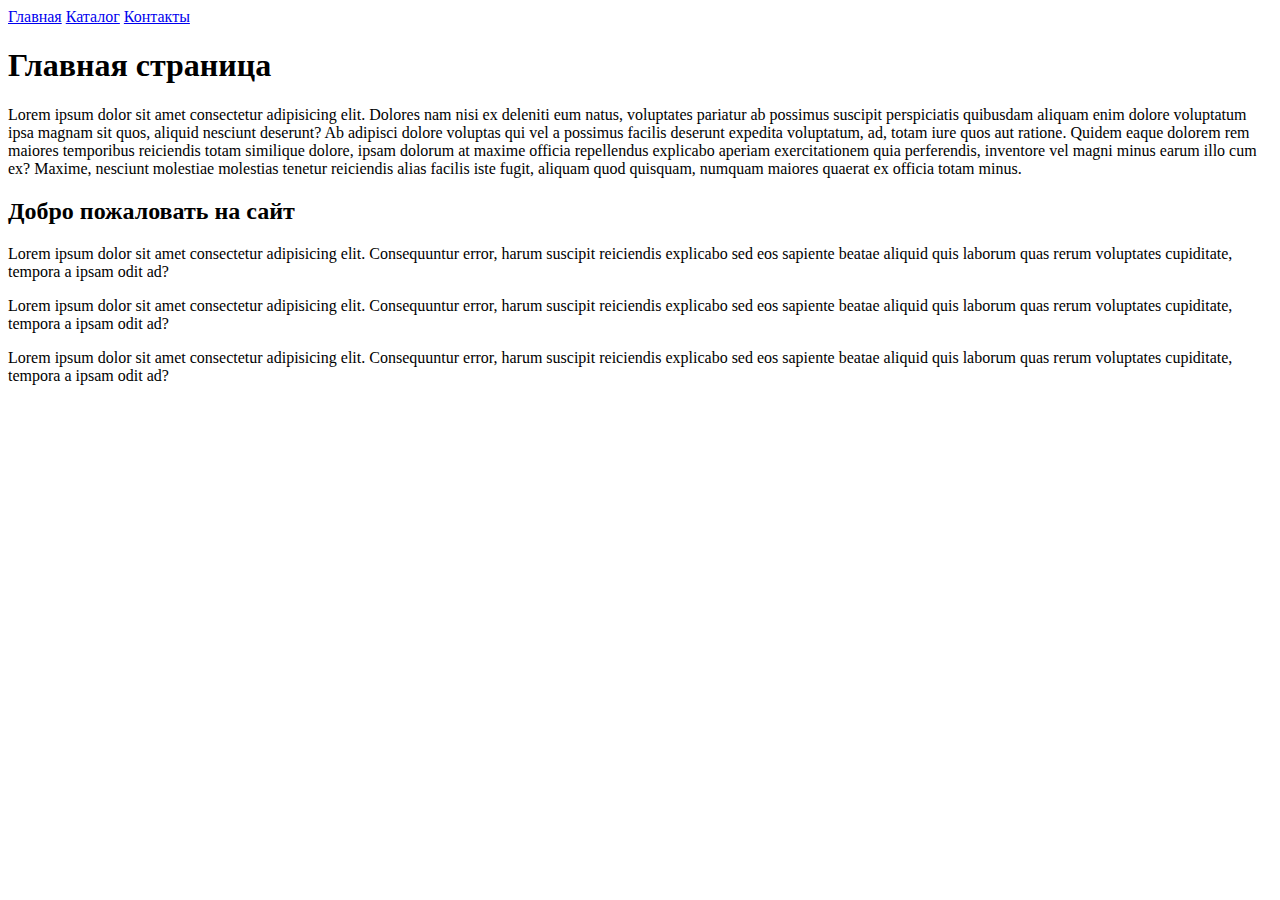
==== Seminar_1/index.html @ ec88b00c "Seminar_1" ====
<!DOCTYPE html>
<html lang="en">
<head>
    <meta charset="UTF-8">
    <meta http-equiv="X-UA-Compatible" content="IE=edge">
    <meta name="viewport" content="width=device-width, initial-scale=1.0">
    <title>Document</title>
</head>
<body>
    <a href="index.html">Главная</a>
    <a href="./catalog/catalog.html">Каталог</a>
    <a href="contact.html">Контакты</a>
    <h1>Главная страница</h1>
    <p>Lorem ipsum dolor sit amet consectetur adipisicing elit. Dolores nam nisi ex deleniti eum natus, voluptates pariatur ab possimus suscipit perspiciatis quibusdam aliquam enim dolore voluptatum ipsa magnam sit quos, aliquid nesciunt deserunt? Ab adipisci dolore voluptas qui vel a possimus facilis deserunt expedita voluptatum, ad, totam iure quos aut ratione. Quidem eaque dolorem rem maiores temporibus reiciendis totam similique dolore, ipsam dolorum at maxime officia repellendus explicabo aperiam exercitationem quia perferendis, inventore vel magni minus earum illo cum ex? Maxime, nesciunt molestiae molestias tenetur reiciendis alias facilis iste fugit, aliquam quod quisquam, numquam maiores quaerat ex officia totam minus.</p>
    <h2>Добро пожаловать на сайт</h2>
    <p>Lorem ipsum dolor sit amet consectetur adipisicing elit. Consequuntur error, harum suscipit reiciendis explicabo sed eos sapiente beatae aliquid quis laborum quas rerum voluptates cupiditate, tempora a ipsam odit ad?</p>
    <p>Lorem ipsum dolor sit amet consectetur adipisicing elit. Consequuntur error, harum suscipit reiciendis explicabo sed eos sapiente beatae aliquid quis laborum quas rerum voluptates cupiditate, tempora a ipsam odit ad?</p>
    <p>Lorem ipsum dolor sit amet consectetur adipisicing elit. Consequuntur error, harum suscipit reiciendis explicabo sed eos sapiente beatae aliquid quis laborum quas rerum voluptates cupiditate, tempora a ipsam odit ad?</p>
    
</body>
</html>
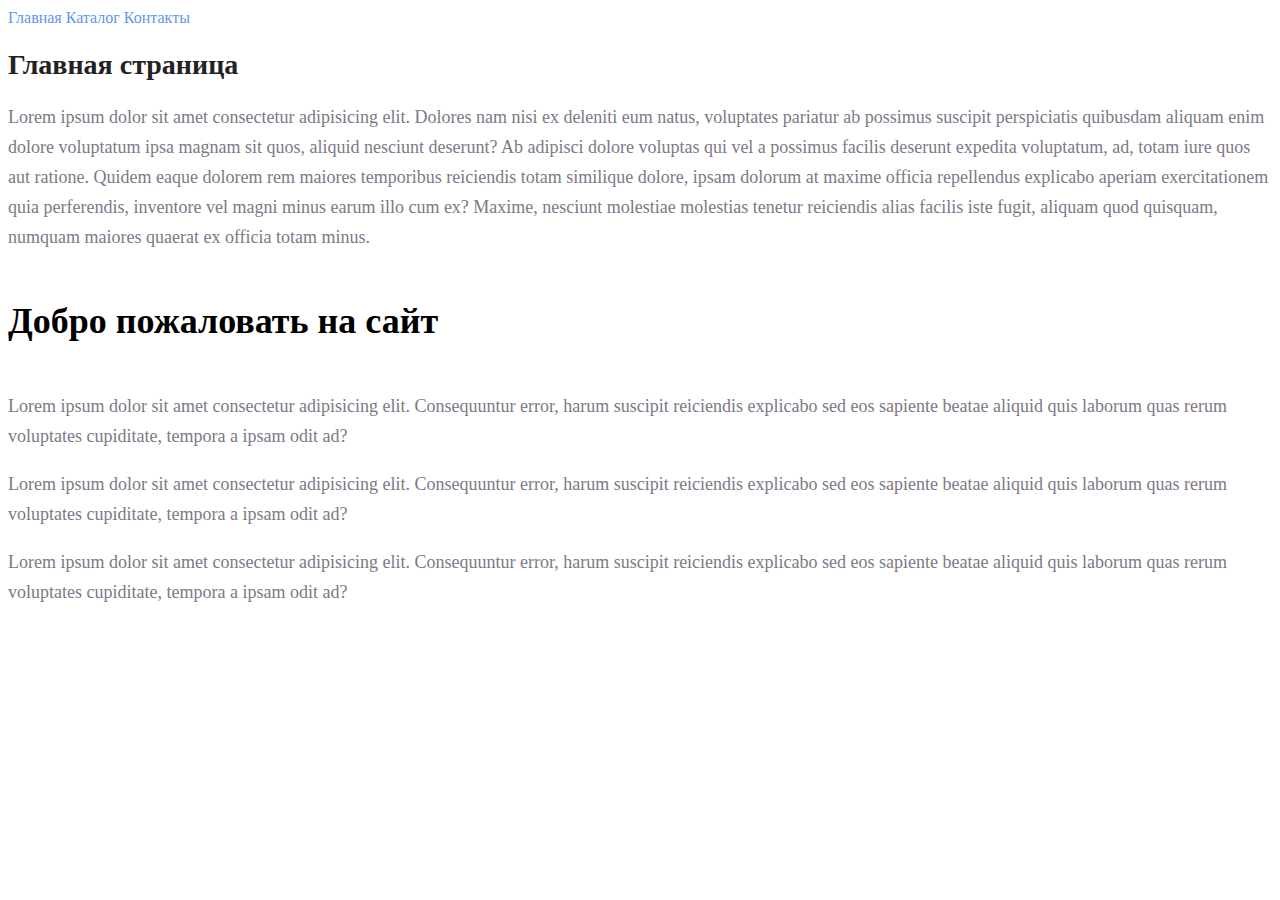
==== commit 879ae53d: "lesson 2" ====
--- a/Seminar_1/index.html
+++ b/Seminar_1/index.html
@@ -5,17 +5,18 @@
     <meta http-equiv="X-UA-Compatible" content="IE=edge">
     <meta name="viewport" content="width=device-width, initial-scale=1.0">
     <title>Document</title>
+    <link rel="stylesheet" href="style.css">
 </head>
 <body>
-    <a href="index.html">Главная</a>
-    <a href="./catalog/catalog.html">Каталог</a>
-    <a href="contact.html">Контакты</a>
-    <h1>Главная страница</h1>
-    <p>Lorem ipsum dolor sit amet consectetur adipisicing elit. Dolores nam nisi ex deleniti eum natus, voluptates pariatur ab possimus suscipit perspiciatis quibusdam aliquam enim dolore voluptatum ipsa magnam sit quos, aliquid nesciunt deserunt? Ab adipisci dolore voluptas qui vel a possimus facilis deserunt expedita voluptatum, ad, totam iure quos aut ratione. Quidem eaque dolorem rem maiores temporibus reiciendis totam similique dolore, ipsam dolorum at maxime officia repellendus explicabo aperiam exercitationem quia perferendis, inventore vel magni minus earum illo cum ex? Maxime, nesciunt molestiae molestias tenetur reiciendis alias facilis iste fugit, aliquam quod quisquam, numquam maiores quaerat ex officia totam minus.</p>
-    <h2>Добро пожаловать на сайт</h2>
-    <p>Lorem ipsum dolor sit amet consectetur adipisicing elit. Consequuntur error, harum suscipit reiciendis explicabo sed eos sapiente beatae aliquid quis laborum quas rerum voluptates cupiditate, tempora a ipsam odit ad?</p>
-    <p>Lorem ipsum dolor sit amet consectetur adipisicing elit. Consequuntur error, harum suscipit reiciendis explicabo sed eos sapiente beatae aliquid quis laborum quas rerum voluptates cupiditate, tempora a ipsam odit ad?</p>
-    <p>Lorem ipsum dolor sit amet consectetur adipisicing elit. Consequuntur error, harum suscipit reiciendis explicabo sed eos sapiente beatae aliquid quis laborum quas rerum voluptates cupiditate, tempora a ipsam odit ad?</p>
+    <a class="main_menu" href="index.html">Главная</a>
+    <a class="main_menu" href="./catalog/catalog.html">Каталог</a>
+    <a class="main_menu" href="contact.html">Контакты</a>
+    <h1 class="title">Главная страница</h1>
+    <p class="info">Lorem ipsum dolor sit amet consectetur adipisicing elit. Dolores nam nisi ex deleniti eum natus, voluptates pariatur ab possimus suscipit perspiciatis quibusdam aliquam enim dolore voluptatum ipsa magnam sit quos, aliquid nesciunt deserunt? Ab adipisci dolore voluptas qui vel a possimus facilis deserunt expedita voluptatum, ad, totam iure quos aut ratione. Quidem eaque dolorem rem maiores temporibus reiciendis totam similique dolore, ipsam dolorum at maxime officia repellendus explicabo aperiam exercitationem quia perferendis, inventore vel magni minus earum illo cum ex? Maxime, nesciunt molestiae molestias tenetur reiciendis alias facilis iste fugit, aliquam quod quisquam, numquam maiores quaerat ex officia totam minus.</p>
+    <h2 class="subtitle">Добро пожаловать на сайт</h2>
+    <p class="info">Lorem ipsum dolor sit amet consectetur adipisicing elit. Consequuntur error, harum suscipit reiciendis explicabo sed eos sapiente beatae aliquid quis laborum quas rerum voluptates cupiditate, tempora a ipsam odit ad?</p>
+    <p class="info">Lorem ipsum dolor sit amet consectetur adipisicing elit. Consequuntur error, harum suscipit reiciendis explicabo sed eos sapiente beatae aliquid quis laborum quas rerum voluptates cupiditate, tempora a ipsam odit ad?</p>
+    <p class="info">Lorem ipsum dolor sit amet consectetur adipisicing elit. Consequuntur error, harum suscipit reiciendis explicabo sed eos sapiente beatae aliquid quis laborum quas rerum voluptates cupiditate, tempora a ipsam odit ad?</p>
     
 </body>
 </html>--- a/Seminar_1/style.css
+++ b/Seminar_1/style.css
@@ -0,0 +1,32 @@
+
+
+
+.main_menu {
+    text-decoration: none;
+    color: cornflowerblue;
+    font-size: 16px;
+    line-height: 20px;
+    }
+
+.title {
+    color: #222222;
+    font-size: 28px;
+    line-height: 36px;
+    font-weight: bold;
+}
+
+.info {
+    font-style: normal;
+    font-weight: 300;
+    font-size: 18px;
+    line-height: 30px;
+    color: #7D7987;
+}
+
+.subtitle {
+    color: colar;
+    font-style: normal;
+    font-weight: 700;
+    font-size: 36px;
+    line-height: 80px;
+}